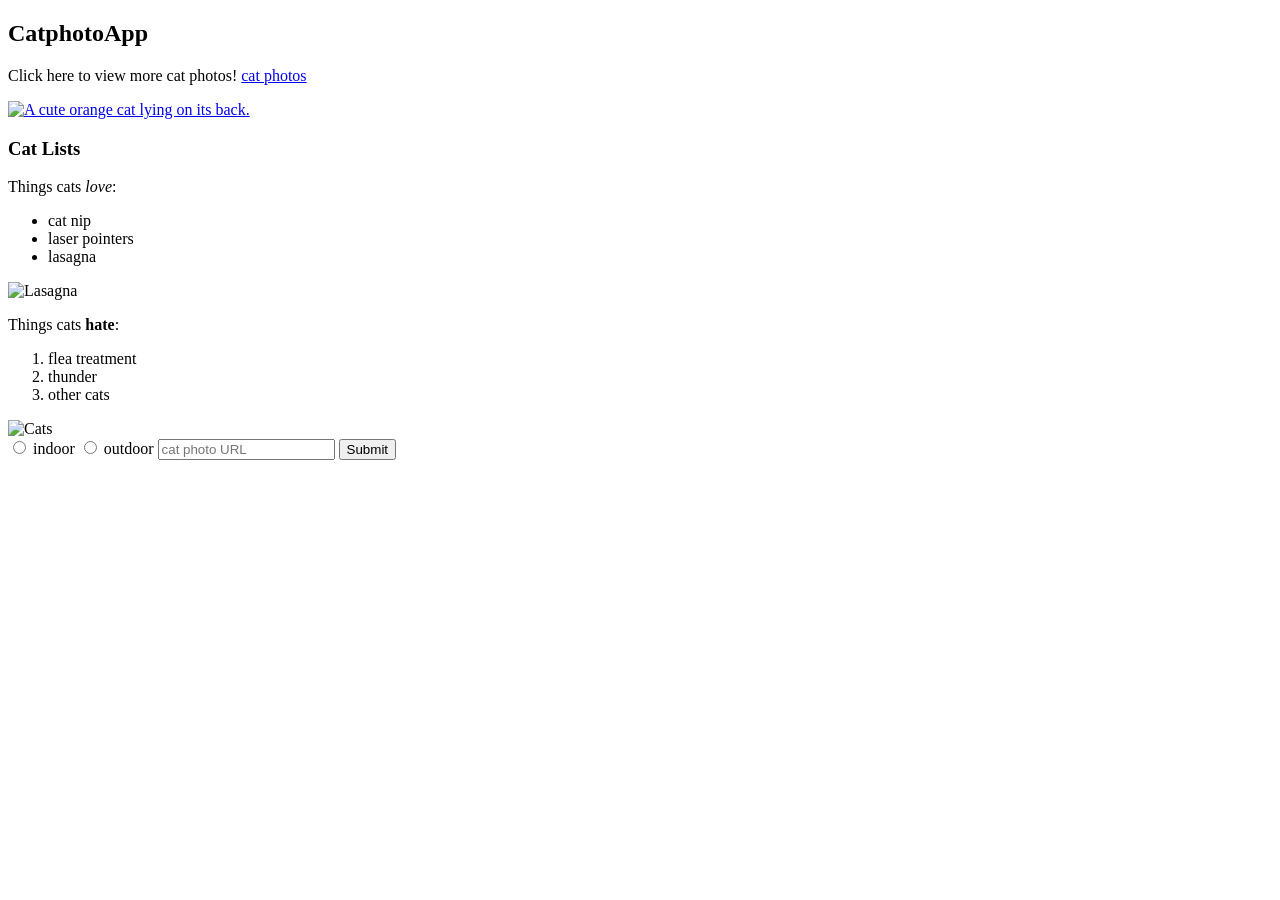
==== index.html @ 9ee14feb "Create index.html" ====
<!DOCTYPE html>
<html>
    <body>
        <h2>CatphotoApp</h2>
        <main>
            <!-- TODO: Add link to cat photos -->
            <p>Click here to view more cat photos! <a href="#" target="_blank">cat photos</a>
            </p>
            <a href="#" target="_blank"><img src="https://fcc.im/fcc-relaxing-cat" alt="A cute orange cat lying on its back."></a>
        <h3>Cat Lists</h3>
        <p>Things cats <em>love</em>:</p>
        <ul>
            <li>cat nip</li>
            <li>laser pointers</li>
            <li>lasagna</li>
        </ul>
        <img src="lasdana.jpg" alt="Lasagna">
        <p>Things cats <strong>hate</strong>:</p>
        <ol>
            <li>flea treatment</li>
            <li>thunder</li>
            <li>other cats</li>
        </ol>
        <img src="cats.jpg" alt="Cats">
        <form action="/submit-cat-photo">
            <label><input id="indoor" type="radio" name="indoor-outdoor"> indoor</label>
            <label><input id="outdoor" type="radio" name="indoor-outdoor"> outdoor</label>
            <input type="text" placeholder="cat photo URL" required>
            <button type="submit">Submit</button>
        </form>
        </main>
    </body>
</html>
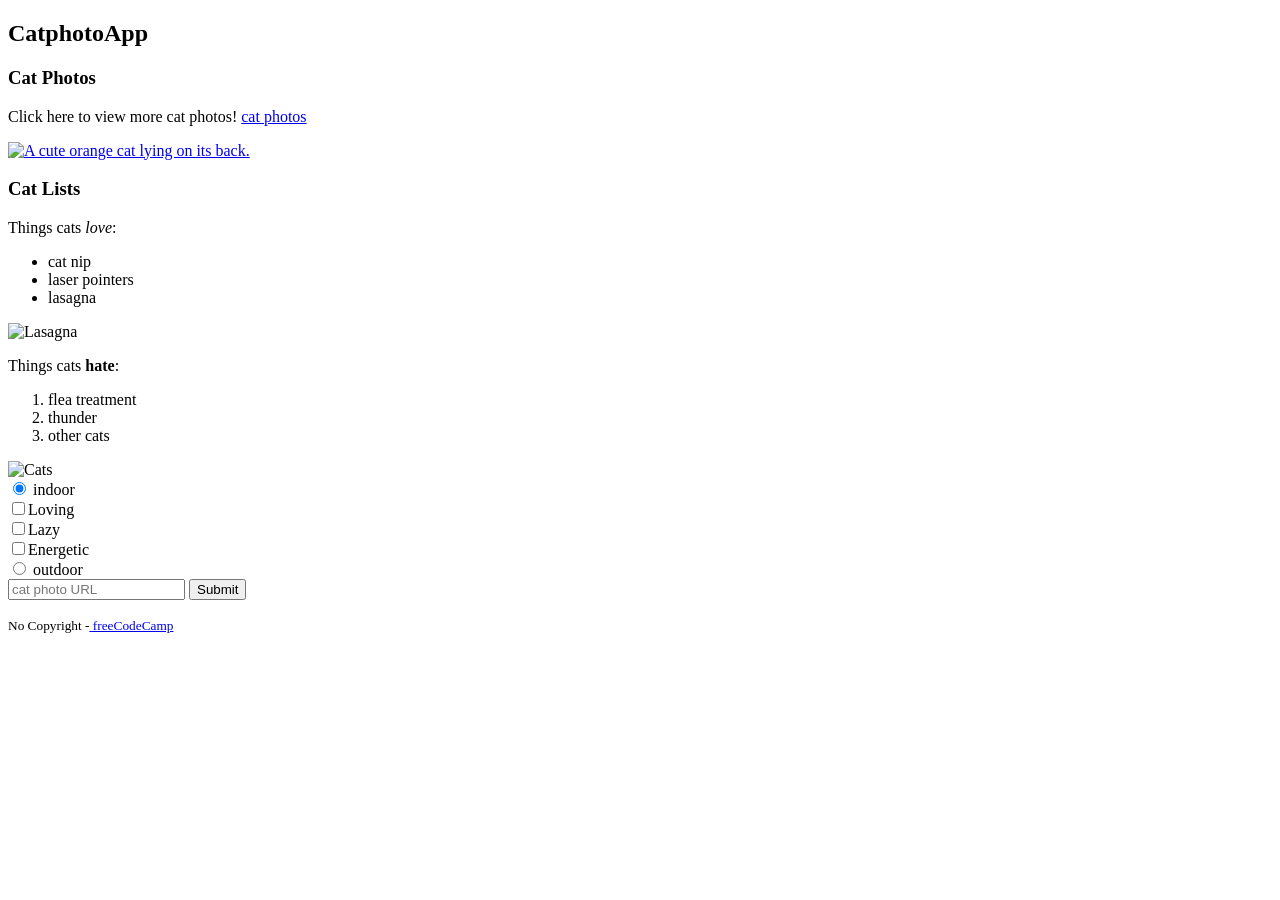
==== commit b380e7f0: "finaly my first html" ====
--- a/index.html
+++ b/index.html
@@ -1,34 +1,49 @@
 <!DOCTYPE html>
-<html>
-    <body>
-        <h2>CatphotoApp</h2>
-        <main>
-            <!-- TODO: Add link to cat photos -->
-            <p>Click here to view more cat photos! <a href="#" target="_blank">cat photos</a>
-            </p>
-            <a href="#" target="_blank"><img src="https://fcc.im/fcc-relaxing-cat" alt="A cute orange cat lying on its back."></a>
+<html lang="en">
+
+<head>
+    <title>CatPhotoApp</title>
+</head>
+
+<body>
+    <h2>CatphotoApp</h2>
+    <main>
+        <h3>Cat Photos</h3>
+        <!-- TODO: Add link to cat photos -->
+        <p>Click here to view more cat photos! <a href="#" target="_blank">cat photos</a>
+        </p>
+        <a href="#" target="_blank"><img src="https://fcc.im/fcc-relaxing-cat"
+                alt="A cute orange cat lying on its back."></a>
         <h3>Cat Lists</h3>
-        <p>Things cats <em>love</em>:</p>
-        <ul>
-            <li>cat nip</li>
-            <li>laser pointers</li>
-            <li>lasagna</li>
-        </ul>
-        <img src="lasdana.jpg" alt="Lasagna">
-        <p>Things cats <strong>hate</strong>:</p>
-        <ol>
-            <li>flea treatment</li>
-            <li>thunder</li>
-            <li>other cats</li>
-        </ol>
+        <div class="lists">
+            <p>Things cats <em>love</em>:</p>
+            <ul>
+                <li>cat nip</li>
+                <li>laser pointers</li>
+                <li>lasagna</li>
+            </ul>
+            <img src="lasdana.jpg" alt="Lasagna">
+            <p>Things cats <strong>hate</strong>:</p>
+            <ol>
+                <li>flea treatment</li>
+                <li>thunder</li>
+                <li>other cats</li>
+            </ol>
+        </div>
         <img src="cats.jpg" alt="Cats">
         <form action="/submit-cat-photo">
-            <label><input id="indoor" type="radio" name="indoor-outdoor"> indoor</label>
-            <label><input id="outdoor" type="radio" name="indoor-outdoor"> outdoor</label>
+            <label for="indoor"><input id="indoor" type="radio" name="indoor-outdoor" checked> indoor</label><br>
+            <label for="loving"><input id="loving" type="checkbox" name="personality">Loving</label><br>
+            <label for="lazy"><input id="lazy" type="checkbox" name="personality">Lazy</label><br>
+            <label for="energetic"><input id="energetic" type="checkbox" name="personality">Energetic</label><br>
+            <label for="outdoor"><input id="outdoor" type="radio" name="indoor-outdoor"> outdoor</label><br>
             <input type="text" placeholder="cat photo URL" required>
             <button type="submit">Submit</button>
         </form>
-        </main>
-    </body>
-</html>
-    +    </main>
+    <footer>
+        <p><small>No Copyright -<a href="https://www.freecodecamp.org" target="_blank"> freeCodeCamp</a></small></p>
+    </footer>
+</body>
+
+</html>
